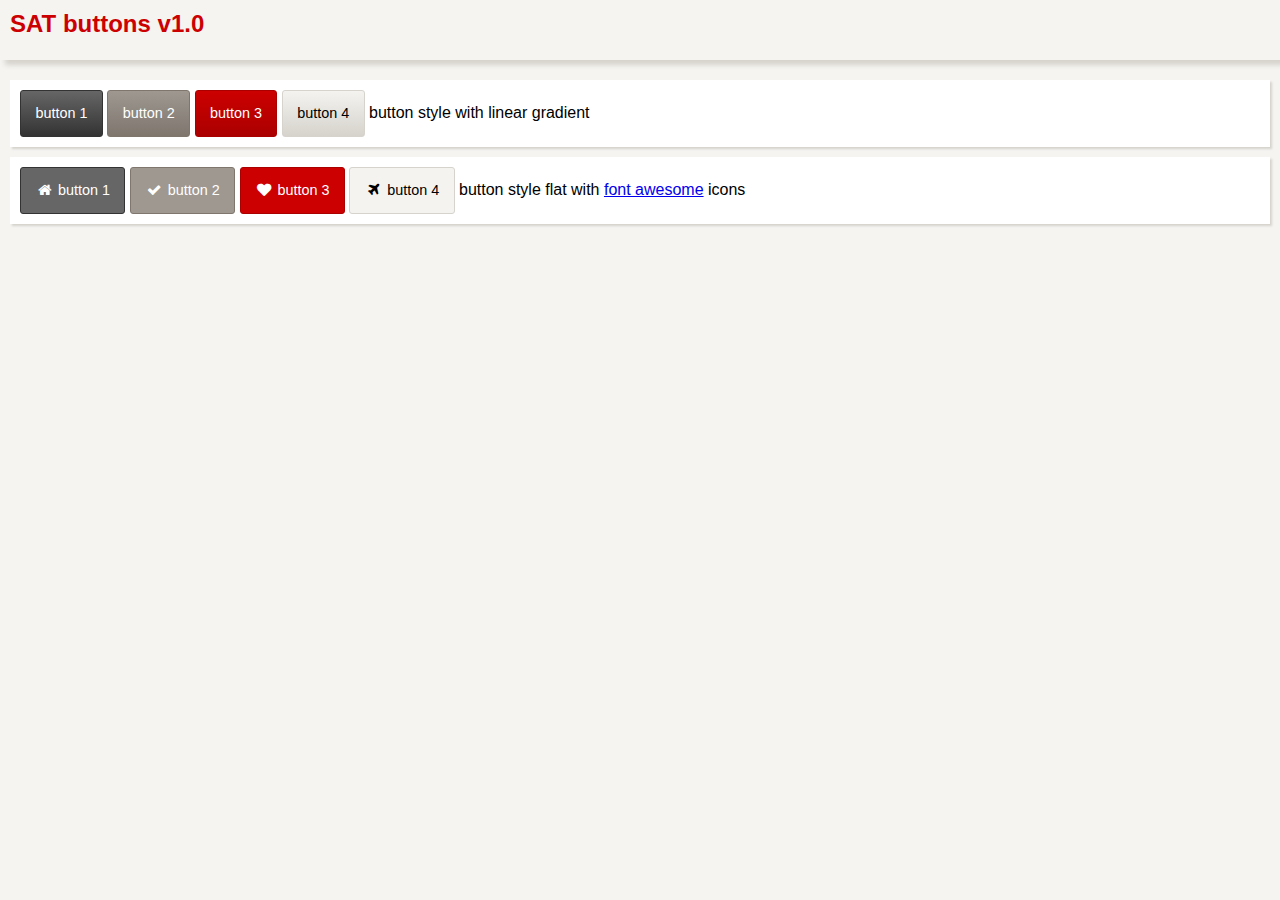
==== buttons/index.html @ 234357be "init repository" ====
<!DOCTYPE html>
<html >
  <head>
    <meta charset="UTF-8">
    <title>buttons</title>
    <link rel="stylesheet" href="//maxcdn.bootstrapcdn.com/font-awesome/4.3.0/css/font-awesome.min.css">
    
    
    
        <link rel="stylesheet" href="css/style.css">

    
    
    
  </head>

  <body>

    <div class="menu">
		    <h1>SAT buttons v1.0</h1>

		</div>
		<div class="content">
		    <button class="sat-btn-1-old">button 1</button>
		    <button class="sat-btn-2-old">button 2</button>
		    <button class="sat-btn-3-old">button 3</button>
		    <button class="sat-btn-4-old">button 4</button>
    button style with linear gradient
		</div>
		<div class="content">
    <button class="sat-btn-1"><i class="fa fa-home fa-fw"></i> button 1</button>
		    <button class="sat-btn-2"><i class="fa fa-check fa-fw"></i> button 2</button>
		    <button class="sat-btn-3"><i class="fa fa-heart fa-fw"></i> button 3</button>
		    <button class="sat-btn-4"><i class="fa fa-plane fa-fw"></i> button 4</button>
    button style flat with <a href="http://fortawesome.github.io/Font-Awesome/icons/">font awesome</a> icons
		</div>
    
    
    
    
    
  </body>
</html>
---- buttons/css/style.css ----
body{
				margin:0;
				font-family: Arial, Helvetica, sans-serif;
				font-size: 1em;
        background-color: #f5f4f1;
			} 
            h1{
                font-size: 1.5em;
                margin: 0;
                color: #cc0000;
            }
            
            div.content{
                background-color: #ffffff;
                padding: 10px;
                box-shadow: 2px 2px 2px #d6d3cc;
                margin: 10px;
            }
            div.menu{
                background-color: #f5f4f1;
                padding:10px;
                box-shadow: 5px 5px 5px #d6d3cc;
                height: 40px;
                margin: 0 0 20px 0;
            }
            button{
                color: #fff;
                font-size: 0.9em;
                background: #7f766e;
                padding: 1em;
                border-radius: 3px;
                margin:0;
            }
            button:hover{
                /*cursor:pointer;*/
            }
            .sat-btn-1{
                background-color: #666666;
                border: 1px solid #333333;
                color:#ffffff;
            }            
            .sat-btn-1:hover{
                background-color: #333333;
                border: 1px solid #333333;
                color:#ffffff;
            }
            
            .sat-btn-2{
                background-color: #9e9890;
                border: 1px solid #7f766e;
                color:#ffffff;
            }            
            .sat-btn-2:hover{
                background-color: #7f766e;
                border: 1px solid #7f766e;
                color:#ffffff;
            } 
            
            .sat-btn-3{
                background-color: #cc0000;
                border: 1px solid #ab0000;
                color:#ffffff;
            }            
            .sat-btn-3:hover{
                background-color: #ab0000;
                border: 1px solid #ab0000;
                color:#ffffff;
            } 
            
            .sat-btn-4{
                background-color: #f4f3f0;
                border: 1px solid #d6d3cc;
                color:#000000;
            }            
            .sat-btn-4:hover{
                background-color: #d6d3cc;
                border: 1px solid #d6d3cc;
                color:#000000;
            }
            .sat-btn-1-old{
                background: linear-gradient(#666666, #333333);
                border: 1px solid #333333;
                color:#ffffff;
            }            
            .sat-btn-1-old:hover{
                background: linear-gradient(#333333, #666666);
                border: 1px solid #333333;
                color:#ffffff;
            }
            
            .sat-btn-2-old{
                background: linear-gradient(#9e9890, #7f766e);
                border: 1px solid #7f766e;
                color:#ffffff;
            }            
            .sat-btn-2-old:hover{
                background: linear-gradient(#7f766e, #9e9890);
                border: 1px solid #7f766e;
                color:#ffffff;
            } 
            
            .sat-btn-3-old{
                background: linear-gradient(#cc0000, #ab0000);
                border: 1px solid #ab0000;
                color:#ffffff;
            }            
            .sat-btn-3-old:hover{
                background: linear-gradient(#ab0000, #cc0000);
                border: 1px solid #ab0000;
                color:#ffffff;
            } 
     
            .sat-btn-4-old{
                background: linear-gradient(#f4f3f0, #d6d3cc);
                border: 1px solid #d6d3cc;
                color:#000000;
            }            
            .sat-btn-4-old:hover{
                background: linear-gradient(#d6d3cc, #f4f3f0);
                border: 1px solid #d6d3cc;
                color:#000000;
            }
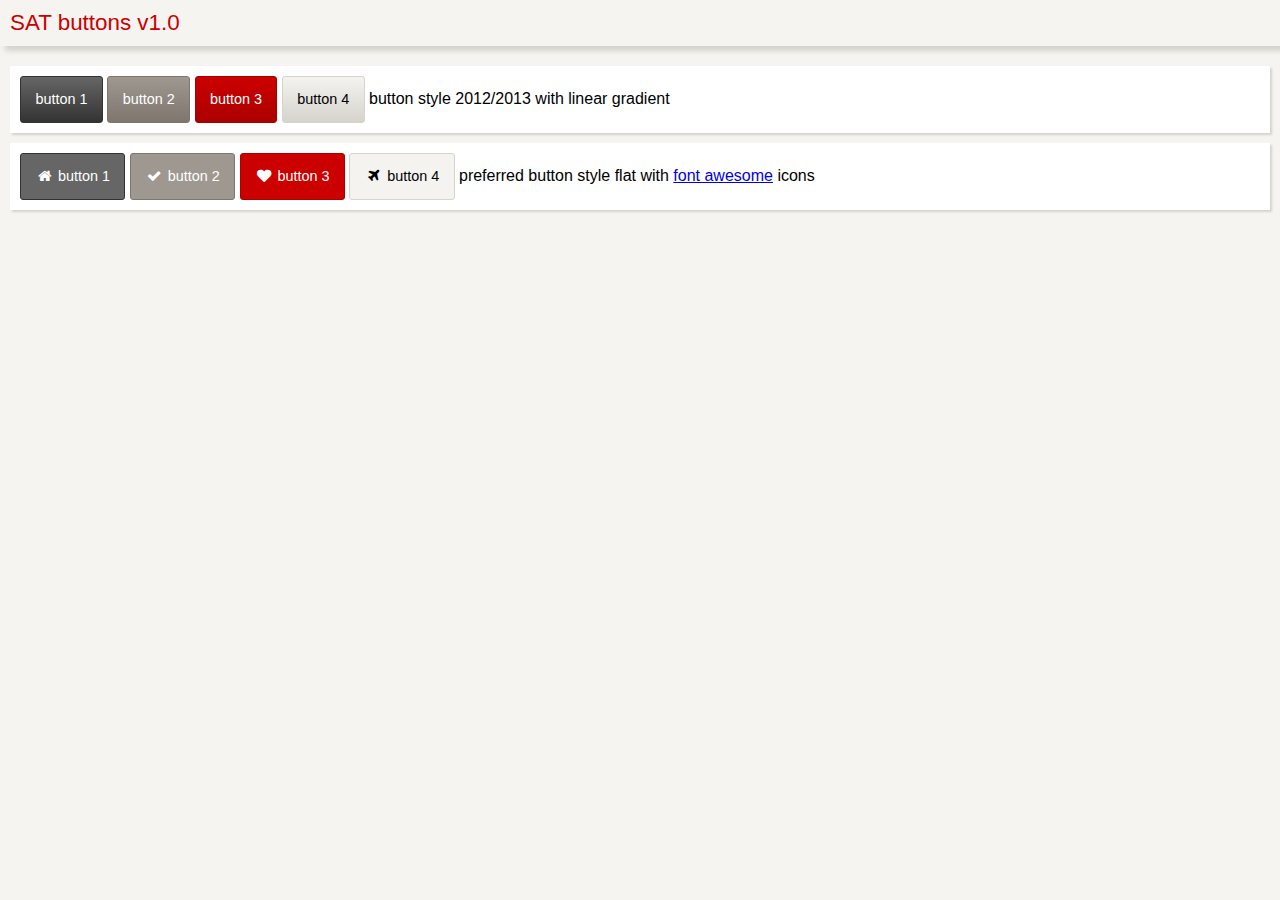
==== commit 885a6b32: "changed text" ====
--- a/buttons/index.html
+++ b/buttons/index.html
@@ -4,18 +4,10 @@
     <meta charset="UTF-8">
     <title>buttons</title>
     <link rel="stylesheet" href="//maxcdn.bootstrapcdn.com/font-awesome/4.3.0/css/font-awesome.min.css">
-    
-    
-    
-        <link rel="stylesheet" href="css/style.css">
-
-    
-    
-    
+    <link rel="stylesheet" href="css/style.css">   
   </head>
 
   <body>
-
     <div class="menu">
 		    <h1>SAT buttons v1.0</h1>
 
@@ -25,19 +17,14 @@
 		    <button class="sat-btn-2-old">button 2</button>
 		    <button class="sat-btn-3-old">button 3</button>
 		    <button class="sat-btn-4-old">button 4</button>
-    button style with linear gradient
+    button style 2012/2013 with linear gradient
 		</div>
 		<div class="content">
     <button class="sat-btn-1"><i class="fa fa-home fa-fw"></i> button 1</button>
 		    <button class="sat-btn-2"><i class="fa fa-check fa-fw"></i> button 2</button>
 		    <button class="sat-btn-3"><i class="fa fa-heart fa-fw"></i> button 3</button>
 		    <button class="sat-btn-4"><i class="fa fa-plane fa-fw"></i> button 4</button>
-    button style flat with <a href="http://fortawesome.github.io/Font-Awesome/icons/">font awesome</a> icons
+   preferred button style flat with <a href="http://fortawesome.github.io/Font-Awesome/icons/">font awesome</a> icons
 		</div>
-    
-    
-    
-    
-    
   </body>
 </html>
--- a/buttons/css/style.css
+++ b/buttons/css/style.css
@@ -1,122 +1,121 @@
 body{
-				margin:0;
-				font-family: Arial, Helvetica, sans-serif;
-				font-size: 1em;
-        background-color: #f5f4f1;
-			} 
-            h1{
-                font-size: 1.5em;
-                margin: 0;
-                color: #cc0000;
-            }
-            
-            div.content{
-                background-color: #ffffff;
-                padding: 10px;
-                box-shadow: 2px 2px 2px #d6d3cc;
-                margin: 10px;
-            }
-            div.menu{
-                background-color: #f5f4f1;
-                padding:10px;
-                box-shadow: 5px 5px 5px #d6d3cc;
-                height: 40px;
-                margin: 0 0 20px 0;
-            }
-            button{
-                color: #fff;
-                font-size: 0.9em;
-                background: #7f766e;
-                padding: 1em;
-                border-radius: 3px;
-                margin:0;
-            }
-            button:hover{
-                /*cursor:pointer;*/
-            }
-            .sat-btn-1{
-                background-color: #666666;
-                border: 1px solid #333333;
-                color:#ffffff;
-            }            
-            .sat-btn-1:hover{
-                background-color: #333333;
-                border: 1px solid #333333;
-                color:#ffffff;
-            }
-            
-            .sat-btn-2{
-                background-color: #9e9890;
-                border: 1px solid #7f766e;
-                color:#ffffff;
-            }            
-            .sat-btn-2:hover{
-                background-color: #7f766e;
-                border: 1px solid #7f766e;
-                color:#ffffff;
-            } 
-            
-            .sat-btn-3{
-                background-color: #cc0000;
-                border: 1px solid #ab0000;
-                color:#ffffff;
-            }            
-            .sat-btn-3:hover{
-                background-color: #ab0000;
-                border: 1px solid #ab0000;
-                color:#ffffff;
-            } 
-            
-            .sat-btn-4{
-                background-color: #f4f3f0;
-                border: 1px solid #d6d3cc;
-                color:#000000;
-            }            
-            .sat-btn-4:hover{
-                background-color: #d6d3cc;
-                border: 1px solid #d6d3cc;
-                color:#000000;
-            }
-            .sat-btn-1-old{
-                background: linear-gradient(#666666, #333333);
-                border: 1px solid #333333;
-                color:#ffffff;
-            }            
-            .sat-btn-1-old:hover{
-                background: linear-gradient(#333333, #666666);
-                border: 1px solid #333333;
-                color:#ffffff;
-            }
-            
-            .sat-btn-2-old{
-                background: linear-gradient(#9e9890, #7f766e);
-                border: 1px solid #7f766e;
-                color:#ffffff;
-            }            
-            .sat-btn-2-old:hover{
-                background: linear-gradient(#7f766e, #9e9890);
-                border: 1px solid #7f766e;
-                color:#ffffff;
-            } 
-            
-            .sat-btn-3-old{
-                background: linear-gradient(#cc0000, #ab0000);
-                border: 1px solid #ab0000;
-                color:#ffffff;
-            }            
-            .sat-btn-3-old:hover{
-                background: linear-gradient(#ab0000, #cc0000);
-                border: 1px solid #ab0000;
-                color:#ffffff;
-            } 
-     
-            .sat-btn-4-old{
-                background: linear-gradient(#f4f3f0, #d6d3cc);
-                border: 1px solid #d6d3cc;
-                color:#000000;
-            }            
-            .sat-btn-4-old:hover{
-                background: linear-gradient(#d6d3cc, #f4f3f0);
-                border: 1px solid #d6d3cc;
-                color:#000000;
-            }+	margin:0;
+	font-family: Arial, Helvetica, sans-serif;
+	font-size: 1em;
+    background-color: #f5f4f1;
+} 
+h1{
+    font-size: 1.4em;
+    font-weight: normal;
+    margin: 0;
+    color: #cc0000;
+}
+div.menu{
+    background-color: #f5f4f1;
+    padding:10px;
+    box-shadow: 5px 5px 5px #d6d3cc;
+    margin: 0 0 20px 0;
+}
+div.content{
+    background-color: #ffffff;
+    padding: 10px;
+    box-shadow: 2px 2px 2px #d6d3cc;
+    margin: 10px;
+}
+button{
+    color: #fff;
+    font-size: 0.9em;
+    background: #7f766e;
+    padding: 1em;
+    border-radius: 3px;
+    margin:0;
+}
+button:hover{
+    /*cursor:pointer;*/
+}
+.sat-btn-1{
+    background-color: #666666;
+    border: 1px solid #333333;
+    color:#ffffff;
+}            
+.sat-btn-1:hover{
+    background-color: #333333;
+    border: 1px solid #333333;
+    color:#ffffff;
+}
+
+.sat-btn-2{
+    background-color: #9e9890;
+    border: 1px solid #7f766e;
+    color:#ffffff;
+}            
+.sat-btn-2:hover{
+    background-color: #7f766e;
+    border: 1px solid #7f766e;
+    color:#ffffff;
+} 
+
+.sat-btn-3{
+    background-color: #cc0000;
+    border: 1px solid #ab0000;
+    color:#ffffff;
+}            
+.sat-btn-3:hover{
+    background-color: #ab0000;
+    border: 1px solid #ab0000;
+    color:#ffffff;
+} 
+
+.sat-btn-4{
+    background-color: #f4f3f0;
+    border: 1px solid #d6d3cc;
+    color:#000000;
+}            
+.sat-btn-4:hover{
+    background-color: #d6d3cc;
+    border: 1px solid #d6d3cc;
+    color:#000000;
+}
+.sat-btn-1-old{
+    background: linear-gradient(#666666, #333333);
+    border: 1px solid #333333;
+    color:#ffffff;
+}            
+.sat-btn-1-old:hover{
+    background: linear-gradient(#333333, #666666);
+    border: 1px solid #333333;
+    color:#ffffff;
+}
+
+.sat-btn-2-old{
+    background: linear-gradient(#9e9890, #7f766e);
+    border: 1px solid #7f766e;
+    color:#ffffff;
+}            
+.sat-btn-2-old:hover{
+    background: linear-gradient(#7f766e, #9e9890);
+    border: 1px solid #7f766e;
+    color:#ffffff;
+} 
+
+.sat-btn-3-old{
+    background: linear-gradient(#cc0000, #ab0000);
+    border: 1px solid #ab0000;
+    color:#ffffff;
+}            
+.sat-btn-3-old:hover{
+    background: linear-gradient(#ab0000, #cc0000);
+    border: 1px solid #ab0000;
+    color:#ffffff;
+} 
+
+.sat-btn-4-old{
+    background: linear-gradient(#f4f3f0, #d6d3cc);
+    border: 1px solid #d6d3cc;
+    color:#000000;
+}            
+.sat-btn-4-old:hover{
+    background: linear-gradient(#d6d3cc, #f4f3f0);
+    border: 1px solid #d6d3cc;
+    color:#000000;
+}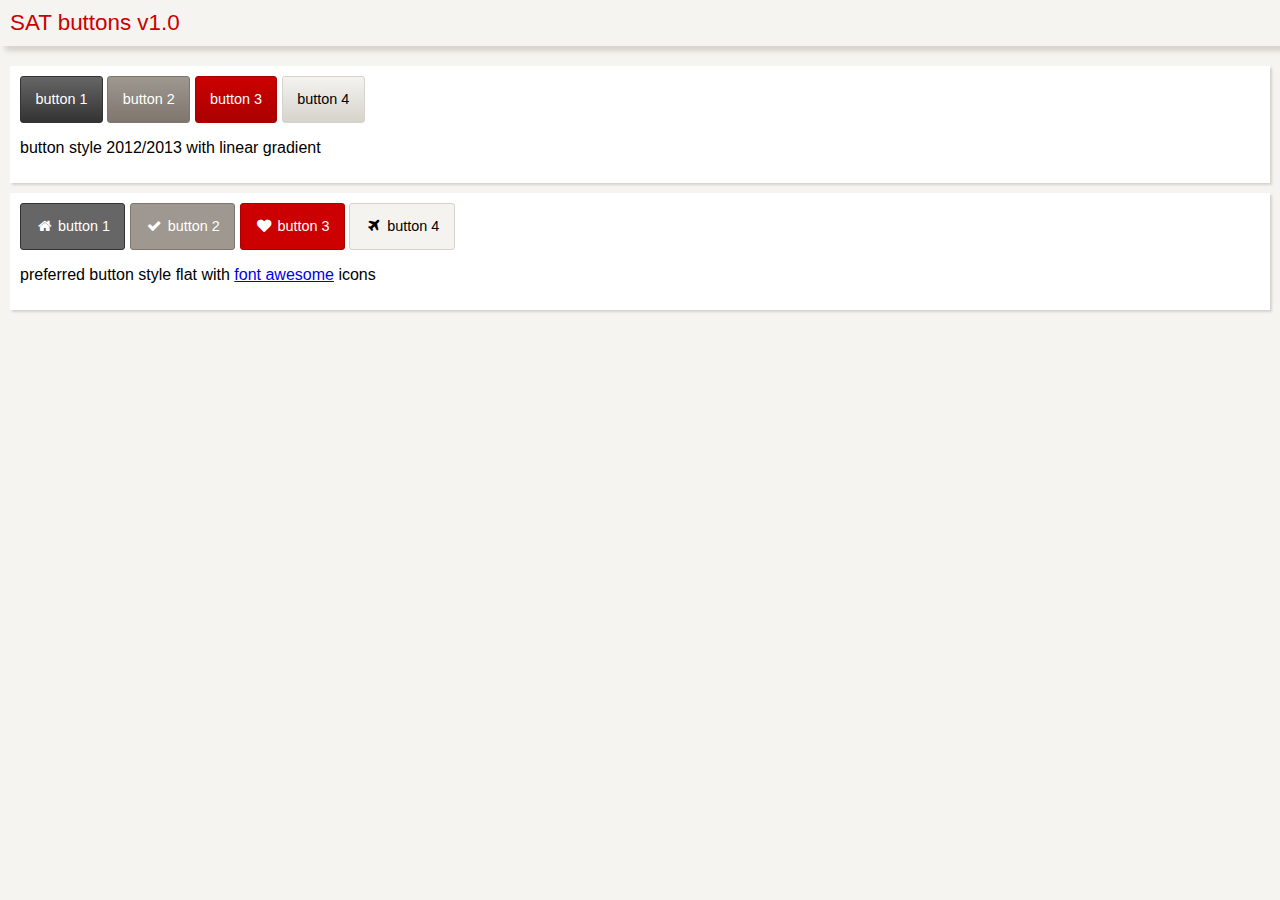
==== commit 40388eb7: "text changed" ====
--- a/buttons/index.html
+++ b/buttons/index.html
@@ -17,14 +17,14 @@
 		    <button class="sat-btn-2-old">button 2</button>
 		    <button class="sat-btn-3-old">button 3</button>
 		    <button class="sat-btn-4-old">button 4</button>
-    button style 2012/2013 with linear gradient
+            <p>button style 2012/2013 with linear gradient</p>
 		</div>
 		<div class="content">
     <button class="sat-btn-1"><i class="fa fa-home fa-fw"></i> button 1</button>
 		    <button class="sat-btn-2"><i class="fa fa-check fa-fw"></i> button 2</button>
 		    <button class="sat-btn-3"><i class="fa fa-heart fa-fw"></i> button 3</button>
 		    <button class="sat-btn-4"><i class="fa fa-plane fa-fw"></i> button 4</button>
-   preferred button style flat with <a href="http://fortawesome.github.io/Font-Awesome/icons/">font awesome</a> icons
+            <p>preferred button style flat with <a href="http://fortawesome.github.io/Font-Awesome/icons/">font awesome</a> icons</p>
 		</div>
   </body>
 </html>
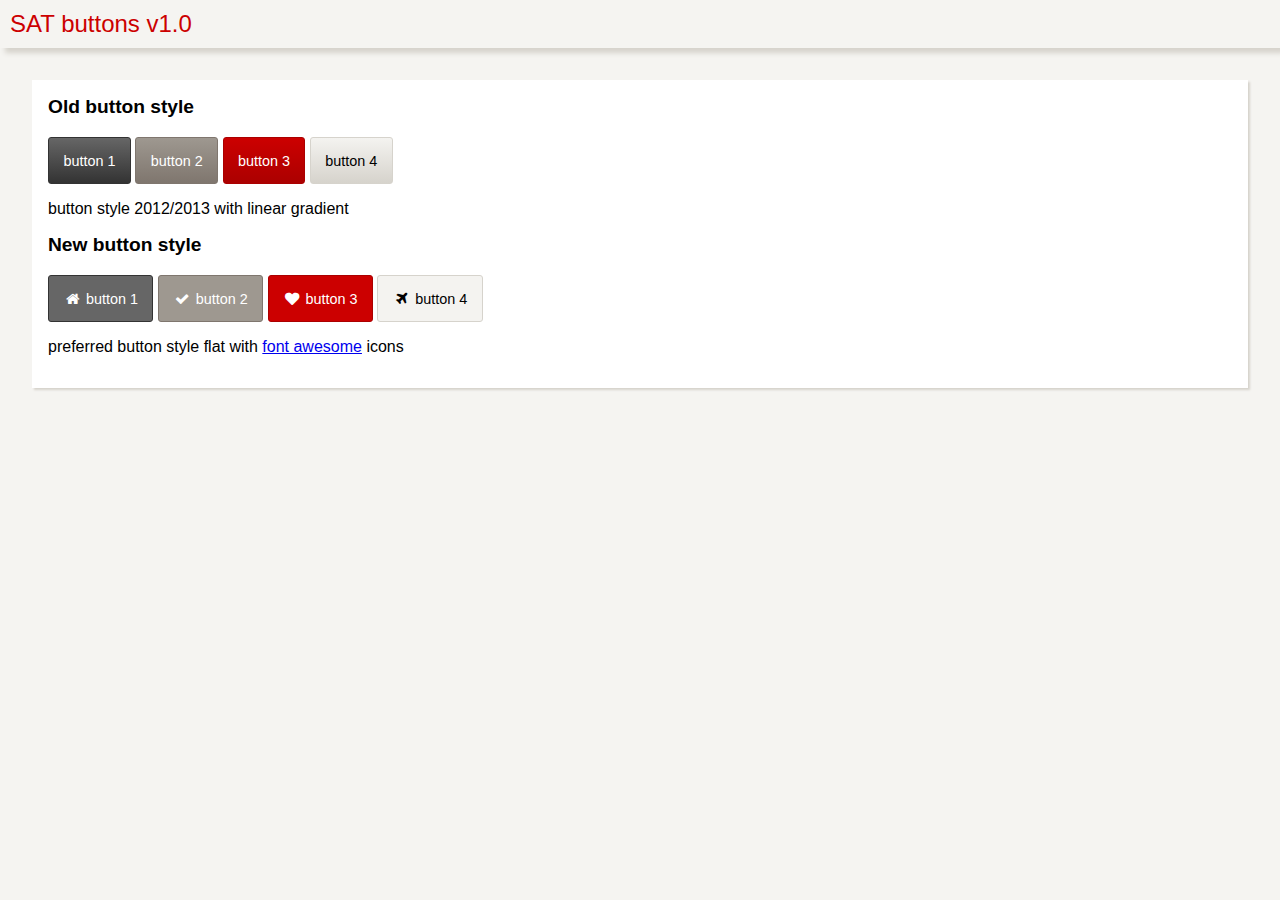
==== commit 2decce88: "reorganized code" ====
--- a/buttons/index.html
+++ b/buttons/index.html
@@ -1,30 +1,31 @@
 <!DOCTYPE html>
-<html >
-  <head>
+<html>
+
+<head>
     <meta charset="UTF-8">
     <title>buttons</title>
     <link rel="stylesheet" href="//maxcdn.bootstrapcdn.com/font-awesome/4.3.0/css/font-awesome.min.css">
-    <link rel="stylesheet" href="css/style.css">   
-  </head>
+    <link rel="stylesheet" href="../lib/css/sat.css">
+</head>
 
-  <body>
+<body>
     <div class="menu">
-		    <h1>SAT buttons v1.0</h1>
+        <h1>SAT buttons v1.0</h1>
+    </div>
+    <div class="content">
+        <h2>Old button style</h2>
+        <button class="sat-btn-1-old">button 1</button>
+        <button class="sat-btn-2-old">button 2</button>
+        <button class="sat-btn-3-old">button 3</button>
+        <button class="sat-btn-4-old">button 4</button>
+        <p>button style 2012/2013 with linear gradient</p>
+        <h2>New button style</h2>
+        <button class="sat-btn-1"><i class="fa fa-home fa-fw"></i> button 1</button>
+        <button class="sat-btn-2"><i class="fa fa-check fa-fw"></i> button 2</button>
+        <button class="sat-btn-3"><i class="fa fa-heart fa-fw"></i> button 3</button>
+        <button class="sat-btn-4"><i class="fa fa-plane fa-fw"></i> button 4</button>
+        <p>preferred button style flat with <a href="http://fortawesome.github.io/Font-Awesome/icons/">font awesome</a> icons</p>
+    </div>
+</body>
 
-		</div>
-		<div class="content">
-		    <button class="sat-btn-1-old">button 1</button>
-		    <button class="sat-btn-2-old">button 2</button>
-		    <button class="sat-btn-3-old">button 3</button>
-		    <button class="sat-btn-4-old">button 4</button>
-            <p>button style 2012/2013 with linear gradient</p>
-		</div>
-		<div class="content">
-    <button class="sat-btn-1"><i class="fa fa-home fa-fw"></i> button 1</button>
-		    <button class="sat-btn-2"><i class="fa fa-check fa-fw"></i> button 2</button>
-		    <button class="sat-btn-3"><i class="fa fa-heart fa-fw"></i> button 3</button>
-		    <button class="sat-btn-4"><i class="fa fa-plane fa-fw"></i> button 4</button>
-            <p>preferred button style flat with <a href="http://fortawesome.github.io/Font-Awesome/icons/">font awesome</a> icons</p>
-		</div>
-  </body>
 </html>
--- a/lib/css/sat.css
+++ b/lib/css/sat.css
@@ -0,0 +1,166 @@
+body{
+    margin:0;
+    font-family: Arial, Helvetica, sans-serif;
+    font-size: 1em;
+    background-color: #f5f4f1;
+}
+h1{
+    font-size: 2em;
+    color: #cc0000;
+    font-weight: normal;
+    margin: 0;
+}
+h2{
+    font-size: 1.2em;
+    color: #000000;
+    font-weight: bold;
+    margin: 0 0 1em 0;
+}
+.txt-small{
+    font-size: 0.8em;
+}
+div.menu{
+    background-color: #f5f4f1;
+    padding:10px;
+    box-shadow: 5px 5px 5px #d6d3cc;
+    min-width: 450px;
+}
+div.menu h1{
+    font-size: 1.5em;
+    color: #cc0000;
+    margin:0 20px 0 0;
+    font-weight: normal;
+    display: inline-block;
+}
+table{
+    font-size: 0.8em;
+    width: 90%;
+    border:0px;
+    margin-bottom: 1em;
+
+}
+th{
+    background-color: #ffffff;
+    padding:1em;
+    line-height: 1em;
+    height: 1em;
+    text-align: left;
+}
+td{
+    padding: 1em;
+    text-align: center;
+    vertical-align: center;
+    color: #fff;
+}
+div.content{
+    background-color: #ffffff;
+    padding: 1em;
+    box-shadow: 2px 2px 2px #d6d3cc;
+    margin: 2em;
+}
+
+/* Button stlyes -------------------*/
+button{
+    color: #fff;
+    font-size: 0.9em;
+    background: #7f766e;
+    padding: 1em;
+    border-radius: 3px;
+    margin:0;
+}
+button:hover{
+    /*cursor:pointer;*/
+}
+.sat-btn-1{
+    background-color: #666666;
+    border: 1px solid #333333;
+    color:#ffffff;
+}
+.sat-btn-1:hover{
+    background-color: #333333;
+    border: 1px solid #333333;
+    color:#ffffff;
+}
+
+.sat-btn-2{
+    background-color: #9e9890;
+    border: 1px solid #7f766e;
+    color:#ffffff;
+}
+.sat-btn-2:hover{
+    background-color: #7f766e;
+    border: 1px solid #7f766e;
+    color:#ffffff;
+}
+
+.sat-btn-3{
+    background-color: #cc0000;
+    border: 1px solid #ab0000;
+    color:#ffffff;
+}
+.sat-btn-3:hover{
+    background-color: #ab0000;
+    border: 1px solid #ab0000;
+    color:#ffffff;
+}
+
+.sat-btn-4{
+    background-color: #f4f3f0;
+    border: 1px solid #d6d3cc;
+    color:#000000;
+}
+.sat-btn-4:hover{
+    background-color: #d6d3cc;
+    border: 1px solid #d6d3cc;
+    color:#000000;
+}
+.sat-btn-1-old{
+    background: linear-gradient(#666666, #333333);
+    border: 1px solid #333333;
+    color:#ffffff;
+}
+.sat-btn-1-old:hover{
+    background: linear-gradient(#333333, #666666);
+    border: 1px solid #333333;
+    color:#ffffff;
+}
+
+.sat-btn-2-old{
+    background: linear-gradient(#9e9890, #7f766e);
+    border: 1px solid #7f766e;
+    color:#ffffff;
+}
+.sat-btn-2-old:hover{
+    background: linear-gradient(#7f766e, #9e9890);
+    border: 1px solid #7f766e;
+    color:#ffffff;
+}
+
+.sat-btn-3-old{
+    background: linear-gradient(#cc0000, #ab0000);
+    border: 1px solid #ab0000;
+    color:#ffffff;
+}
+.sat-btn-3-old:hover{
+    background: linear-gradient(#ab0000, #cc0000);
+    border: 1px solid #ab0000;
+    color:#ffffff;
+}
+
+.sat-btn-4-old{
+    background: linear-gradient(#f4f3f0, #d6d3cc);
+    border: 1px solid #d6d3cc;
+    color:#000000;
+}
+.sat-btn-4-old:hover{
+    background: linear-gradient(#d6d3cc, #f4f3f0);
+    border: 1px solid #d6d3cc;
+    color:#000000;
+}
+
+/* site button ------------------------------*/
+button.view-hex{
+    display: none;
+}
+button.view-rgb{
+}
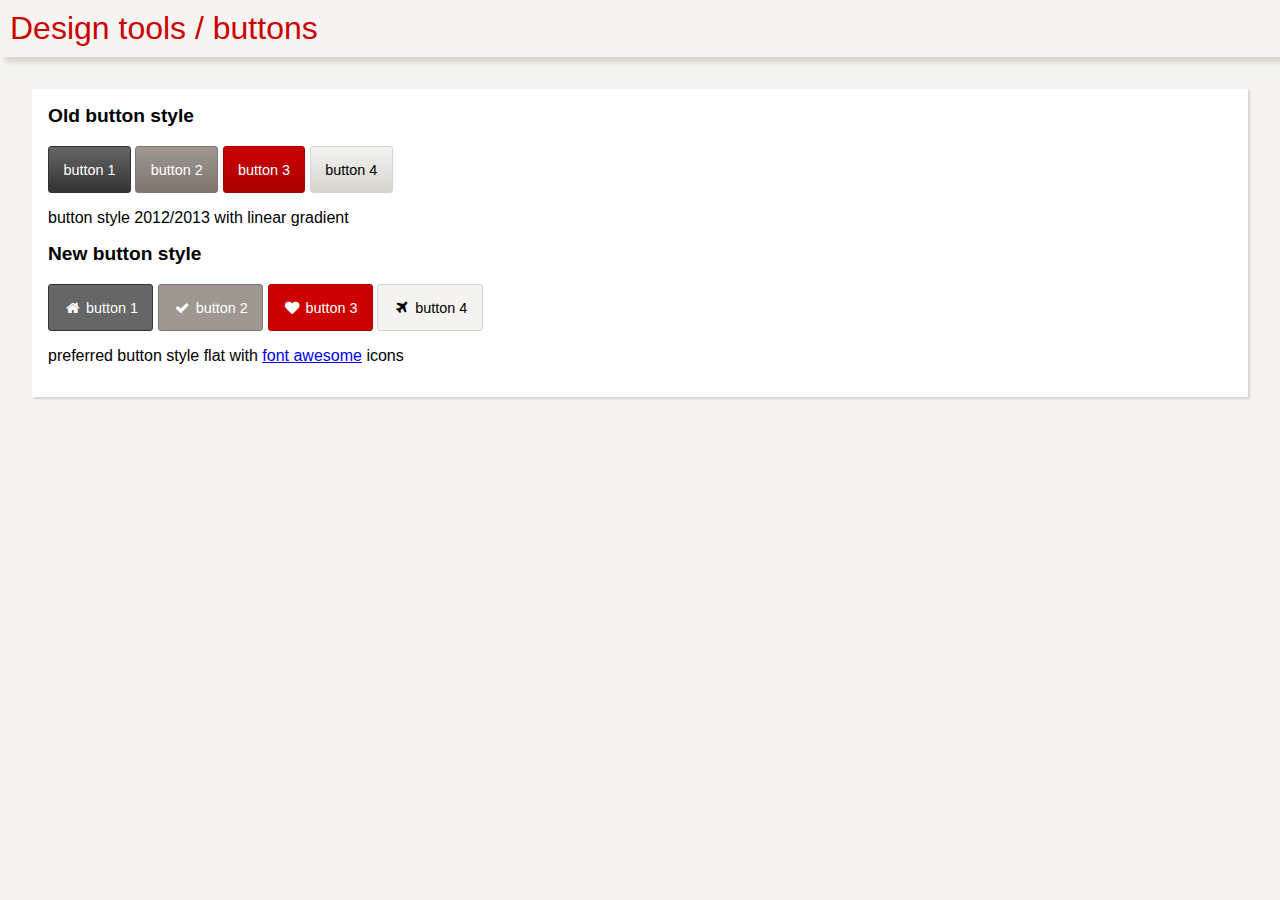
==== commit 491cf3bd: "h1 linked back" ====
--- a/buttons/index.html
+++ b/buttons/index.html
@@ -10,7 +10,7 @@
 
 <body>
     <div class="menu">
-        <h1>SAT buttons v1.0</h1>
+        <h1><a href="../">Design tools</a> / buttons</h1>
     </div>
     <div class="content">
         <h2>Old button style</h2>
--- a/lib/css/sat.css
+++ b/lib/css/sat.css
@@ -1,166 +1,171 @@
-body{
-    margin:0;
-    font-family: Arial, Helvetica, sans-serif;
-    font-size: 1em;
-    background-color: #f5f4f1;
-}
-h1{
-    font-size: 2em;
+/* line 3, C:/Users/xmsc/htdocs/sat-intranet/tools/lib/css/sat.sass */
+body {
+  margin: 0;
+  font-family: Arial, Helvetica, sans-serif;
+  font-size: 1em;
+  background-color: #f5f4f1; }
+
+/* line 9, C:/Users/xmsc/htdocs/sat-intranet/tools/lib/css/sat.sass */
+h1 {
+  font-size: 2em;
+  color: #cc0000;
+  font-weight: normal;
+  margin: 0; }
+  /* line 14, C:/Users/xmsc/htdocs/sat-intranet/tools/lib/css/sat.sass */
+  h1 a {
     color: #cc0000;
-    font-weight: normal;
-    margin: 0;
-}
-h2{
-    font-size: 1.2em;
-    color: #000000;
-    font-weight: bold;
-    margin: 0 0 1em 0;
-}
-.txt-small{
-    font-size: 0.8em;
-}
-div.menu{
-    background-color: #f5f4f1;
-    padding:10px;
-    box-shadow: 5px 5px 5px #d6d3cc;
-    min-width: 450px;
-}
-div.menu h1{
-    font-size: 1.5em;
-    color: #cc0000;
-    margin:0 20px 0 0;
-    font-weight: normal;
-    display: inline-block;
-}
-table{
-    font-size: 0.8em;
-    width: 90%;
-    border:0px;
-    margin-bottom: 1em;
+    text-decoration: none; }
 
-}
-th{
-    background-color: #ffffff;
-    padding:1em;
-    line-height: 1em;
-    height: 1em;
-    text-align: left;
-}
-td{
-    padding: 1em;
-    text-align: center;
-    vertical-align: center;
-    color: #fff;
-}
-div.content{
-    background-color: #ffffff;
-    padding: 1em;
-    box-shadow: 2px 2px 2px #d6d3cc;
-    margin: 2em;
-}
+/* line 18, C:/Users/xmsc/htdocs/sat-intranet/tools/lib/css/sat.sass */
+h2 {
+  font-size: 1.2em;
+  color: #000000;
+  font-weight: bold;
+  margin: 0 0 1em 0; }
 
-/* Button stlyes -------------------*/
-button{
-    color: #fff;
-    font-size: 0.9em;
-    background: #7f766e;
-    padding: 1em;
-    border-radius: 3px;
-    margin:0;
-}
-button:hover{
-    /*cursor:pointer;*/
-}
-.sat-btn-1{
-    background-color: #666666;
-    border: 1px solid #333333;
-    color:#ffffff;
-}
-.sat-btn-1:hover{
+/* line 24, C:/Users/xmsc/htdocs/sat-intranet/tools/lib/css/sat.sass */
+.txt-small {
+  font-size: 0.8em; }
+
+/* line 27, C:/Users/xmsc/htdocs/sat-intranet/tools/lib/css/sat.sass */
+div.menu {
+  background-color: #f5f4f1;
+  padding: 10px;
+  box-shadow: 5px 5px 5px #d6d3cc;
+  min-width: 450px; }
+
+/* line 33, C:/Users/xmsc/htdocs/sat-intranet/tools/lib/css/sat.sass */
+table {
+  font-size: 0.8em;
+  width: 90%;
+  border: 0px;
+  margin-bottom: 1em; }
+
+/* line 39, C:/Users/xmsc/htdocs/sat-intranet/tools/lib/css/sat.sass */
+th {
+  background-color: #ffffff;
+  padding: 1em;
+  line-height: 1em;
+  height: 1em;
+  text-align: left; }
+
+/* line 46, C:/Users/xmsc/htdocs/sat-intranet/tools/lib/css/sat.sass */
+td {
+  padding: 1em;
+  text-align: center;
+  vertical-align: center;
+  color: #fff; }
+
+/* line 52, C:/Users/xmsc/htdocs/sat-intranet/tools/lib/css/sat.sass */
+div.content {
+  background-color: #ffffff;
+  padding: 1em;
+  box-shadow: 2px 2px 2px #d6d3cc;
+  margin: 2em; }
+
+/* line 58, C:/Users/xmsc/htdocs/sat-intranet/tools/lib/css/sat.sass */
+button {
+  color: #fff;
+  font-size: 0.9em;
+  background: #7f766e;
+  padding: 1em;
+  border-radius: 3px;
+  margin: 0; }
+  /* line 65, C:/Users/xmsc/htdocs/sat-intranet/tools/lib/css/sat.sass */
+  button:hover {
+    /*cursor:pointer; */ }
+
+/* line 68, C:/Users/xmsc/htdocs/sat-intranet/tools/lib/css/sat.sass */
+.sat-btn-1 {
+  background-color: #666666;
+  border: 1px solid #333333;
+  color: #ffffff; }
+  /* line 72, C:/Users/xmsc/htdocs/sat-intranet/tools/lib/css/sat.sass */
+  .sat-btn-1:hover {
     background-color: #333333;
     border: 1px solid #333333;
-    color:#ffffff;
-}
+    color: #ffffff; }
 
-.sat-btn-2{
-    background-color: #9e9890;
-    border: 1px solid #7f766e;
-    color:#ffffff;
-}
-.sat-btn-2:hover{
+/* line 77, C:/Users/xmsc/htdocs/sat-intranet/tools/lib/css/sat.sass */
+.sat-btn-2 {
+  background-color: #9e9890;
+  border: 1px solid #7f766e;
+  color: #ffffff; }
+  /* line 81, C:/Users/xmsc/htdocs/sat-intranet/tools/lib/css/sat.sass */
+  .sat-btn-2:hover {
     background-color: #7f766e;
     border: 1px solid #7f766e;
-    color:#ffffff;
-}
+    color: #ffffff; }
 
-.sat-btn-3{
-    background-color: #cc0000;
-    border: 1px solid #ab0000;
-    color:#ffffff;
-}
-.sat-btn-3:hover{
+/* line 86, C:/Users/xmsc/htdocs/sat-intranet/tools/lib/css/sat.sass */
+.sat-btn-3 {
+  background-color: #cc0000;
+  border: 1px solid #ab0000;
+  color: #ffffff; }
+  /* line 90, C:/Users/xmsc/htdocs/sat-intranet/tools/lib/css/sat.sass */
+  .sat-btn-3:hover {
     background-color: #ab0000;
     border: 1px solid #ab0000;
-    color:#ffffff;
-}
+    color: #ffffff; }
 
-.sat-btn-4{
-    background-color: #f4f3f0;
-    border: 1px solid #d6d3cc;
-    color:#000000;
-}
-.sat-btn-4:hover{
+/* line 95, C:/Users/xmsc/htdocs/sat-intranet/tools/lib/css/sat.sass */
+.sat-btn-4 {
+  background-color: #f4f3f0;
+  border: 1px solid #d6d3cc;
+  color: #000000; }
+  /* line 99, C:/Users/xmsc/htdocs/sat-intranet/tools/lib/css/sat.sass */
+  .sat-btn-4:hover {
     background-color: #d6d3cc;
     border: 1px solid #d6d3cc;
-    color:#000000;
-}
-.sat-btn-1-old{
-    background: linear-gradient(#666666, #333333);
-    border: 1px solid #333333;
-    color:#ffffff;
-}
-.sat-btn-1-old:hover{
+    color: #000000; }
+
+/* line 104, C:/Users/xmsc/htdocs/sat-intranet/tools/lib/css/sat.sass */
+.sat-btn-1-old {
+  background: linear-gradient(#666666, #333333);
+  border: 1px solid #333333;
+  color: #ffffff; }
+  /* line 108, C:/Users/xmsc/htdocs/sat-intranet/tools/lib/css/sat.sass */
+  .sat-btn-1-old:hover {
     background: linear-gradient(#333333, #666666);
     border: 1px solid #333333;
-    color:#ffffff;
-}
+    color: #ffffff; }
 
-.sat-btn-2-old{
-    background: linear-gradient(#9e9890, #7f766e);
-    border: 1px solid #7f766e;
-    color:#ffffff;
-}
-.sat-btn-2-old:hover{
+/* line 113, C:/Users/xmsc/htdocs/sat-intranet/tools/lib/css/sat.sass */
+.sat-btn-2-old {
+  background: linear-gradient(#9e9890, #7f766e);
+  border: 1px solid #7f766e;
+  color: #ffffff; }
+  /* line 117, C:/Users/xmsc/htdocs/sat-intranet/tools/lib/css/sat.sass */
+  .sat-btn-2-old:hover {
     background: linear-gradient(#7f766e, #9e9890);
     border: 1px solid #7f766e;
-    color:#ffffff;
-}
+    color: #ffffff; }
 
-.sat-btn-3-old{
-    background: linear-gradient(#cc0000, #ab0000);
-    border: 1px solid #ab0000;
-    color:#ffffff;
-}
-.sat-btn-3-old:hover{
+/* line 122, C:/Users/xmsc/htdocs/sat-intranet/tools/lib/css/sat.sass */
+.sat-btn-3-old {
+  background: linear-gradient(#cc0000, #ab0000);
+  border: 1px solid #ab0000;
+  color: #ffffff; }
+  /* line 126, C:/Users/xmsc/htdocs/sat-intranet/tools/lib/css/sat.sass */
+  .sat-btn-3-old:hover {
     background: linear-gradient(#ab0000, #cc0000);
     border: 1px solid #ab0000;
-    color:#ffffff;
-}
+    color: #ffffff; }
 
-.sat-btn-4-old{
-    background: linear-gradient(#f4f3f0, #d6d3cc);
-    border: 1px solid #d6d3cc;
-    color:#000000;
-}
-.sat-btn-4-old:hover{
+/* line 131, C:/Users/xmsc/htdocs/sat-intranet/tools/lib/css/sat.sass */
+.sat-btn-4-old {
+  background: linear-gradient(#f4f3f0, #d6d3cc);
+  border: 1px solid #d6d3cc;
+  color: #000000; }
+  /* line 135, C:/Users/xmsc/htdocs/sat-intranet/tools/lib/css/sat.sass */
+  .sat-btn-4-old:hover {
     background: linear-gradient(#d6d3cc, #f4f3f0);
     border: 1px solid #d6d3cc;
-    color:#000000;
-}
+    color: #000000; }
 
-/* site button ------------------------------*/
-button.view-hex{
-    display: none;
-}
-button.view-rgb{
-}
+/* site button ------------------------------ */
+/* line 143, C:/Users/xmsc/htdocs/sat-intranet/tools/lib/css/sat.sass */
+button.view-hex {
+  display: none; }
+
+/*# sourceMappingURL=sat.css.map */
